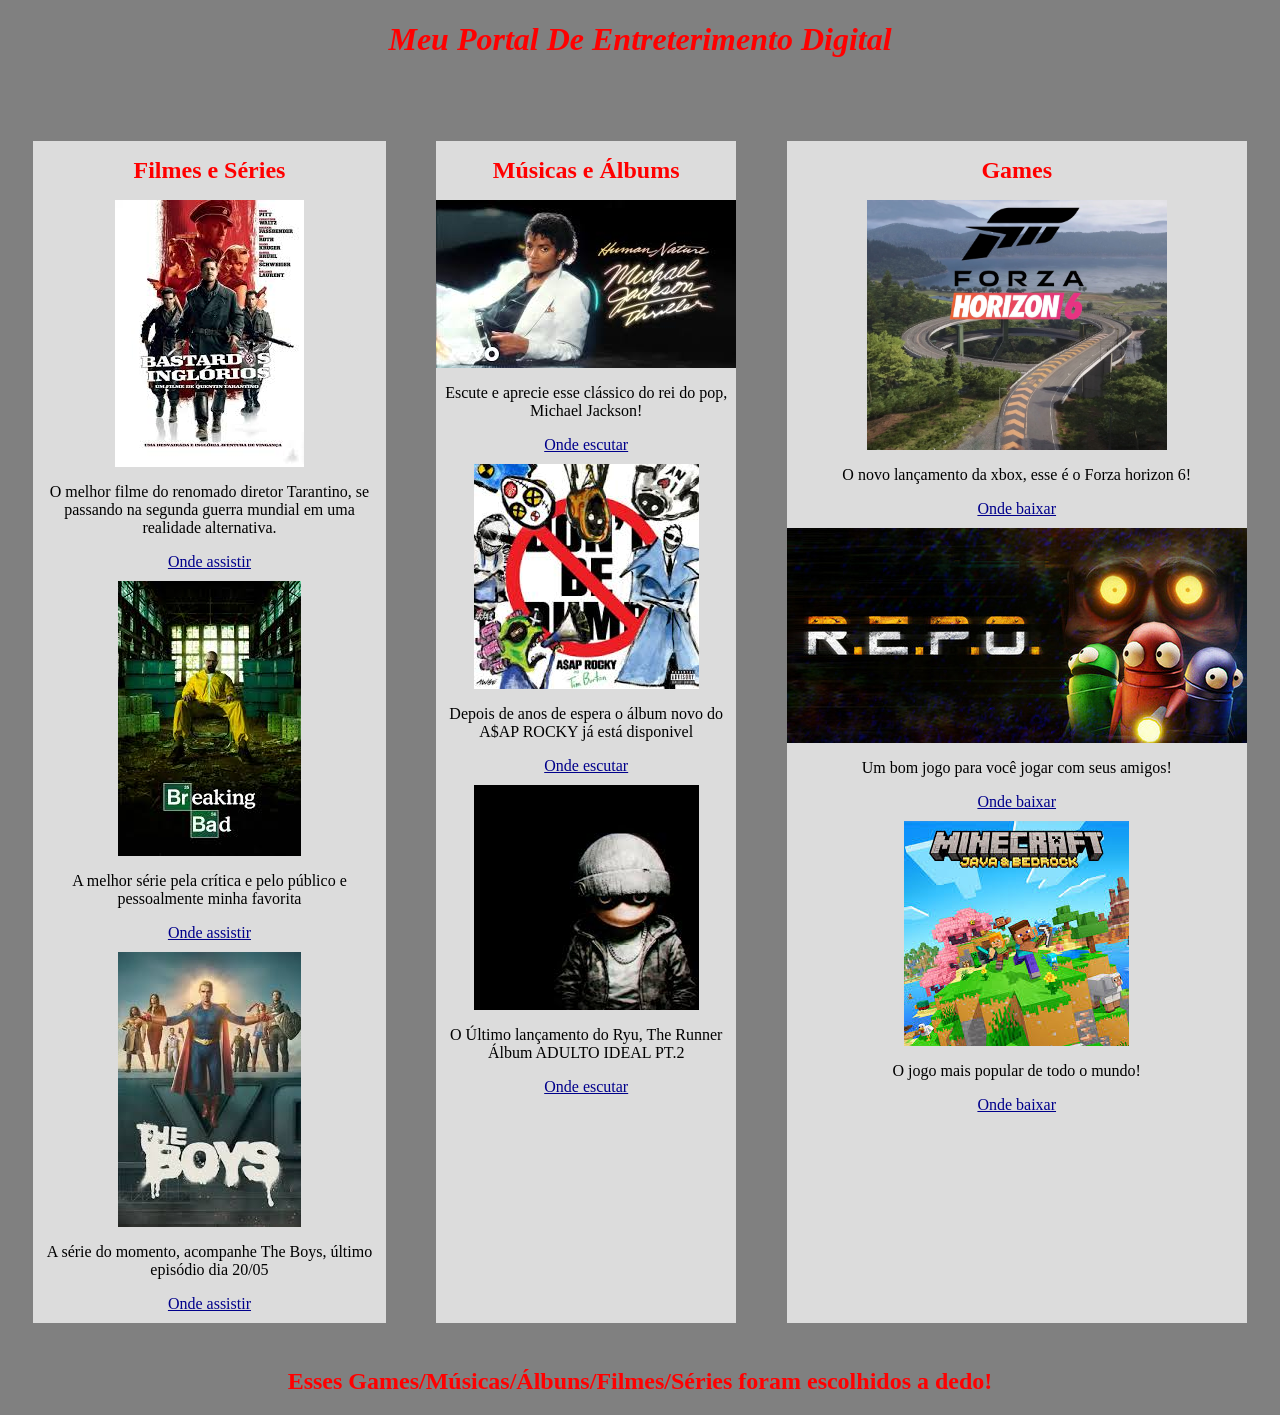
==== entreterimento-digital/portal.html @ 104f6d52 "feat: inicial portal.html estilo.css resetcss.css readme.md" ====
<!DOCTYPE html> <!-- Define o tipo do documento como HTML5 -->
<html lang="pt-br"> <!-- Início do HTML e define idioma como português do Brasil -->

<head> <!-- Cabeçalho da página -->
    <meta charset="UTF-8"> <!-- Permite caracteres especiais e acentos -->
    <meta name="viewport" content="width=device-width, initial-scale=1.0"> <!-- Ajusta para dispositivos móveis -->
    
    <title>Entreterimento digital</title> <!-- Título exibido na aba do navegador -->

    <!-- Importa o arquivo de reset CSS -->
    <link rel="stylesheet" type="text/css" href="reset.css">

    <!-- Importa o CSS principal -->
    <link rel="stylesheet" type="text/css" href="estilo.css">

    <style>
        /* Estilo do título principal */
        #titulo{
            text-align: center; /* Centraliza texto */
            font-style: italic; /* Deixa em itálico */
            font: bold; /* Define negrito */
            font-size: 200%; /* Aumenta tamanho */
            color: Red; /* Cor vermelha */
        }
    </style>
</head>

<body> <!-- Corpo da página -->

<!-- Título principal -->
<h1 id="titulo">Meu Portal De Entreterimento Digital</h1> <br> <br> 

<!-- Div principal que agrupa todas as categorias -->
<div class="principal">
    
    <!-- Seção de filmes e séries -->
    <div class="filmes">
        <h1>Filmes e Séries</h1>

        <!-- Imagem do filme -->
        <img src="imagens/bastardos.jpg">

        <!-- Descrição -->
        <p>O melhor filme do renomado diretor Tarantino, se passando na segunda guerra mundial em uma realidade alternativa.</p>

        <!-- Link -->
        <a href="https://embed.release-stage.netflix.com/br/title/70108777">Onde assistir</a>

        <img src="imagens/brba.jpg">
        <p>A melhor série pela crítica e pelo público e pessoalmente minha favorita</p>
        <a href="https://www.netflix.com/br/title/70143836?source=35&fromWatch=true">Onde assistir</a>

        <img src="imagens/the_boys.jpg">
        <p>A série do momento, acompanhe The Boys, último episódio dia 20/05</p>
        <a href="https://www.primevideo.com/-/pt/detail/0N9BB22P2FZ8UD2BBLNX07RP22/ref=atv_hm_hom_c_vEe97o_brws_5_2?jic=8%7CEgRzdm9k">Onde assistir</a>
    </div>
    
    <!-- Seção de músicas -->
    <div class="musica">
        <h1>Músicas e Álbums</h1>

        <img src="imagens/human.jpg">
        <p>Escute e aprecie esse clássico do rei do pop, Michael Jackson!</p>
        <a href="https://open.spotify.com/search/human%20nature">Onde escutar</a>

        <img src="imagens/dont.jpg">
        <p>Depois de anos de espera o álbum novo do A$AP ROCKY já está disponivel</p>
        <a href="https://open.spotify.com/search/dont%20be%20dumb">Onde escutar</a>

        <img src="imagens/adulto_ideal.jpg">
        <p>O Último lançamento do Ryu, The Runner Álbum ADULTO IDEAL PT.2</p>
        <a href="https://open.spotify.com/search/adulto%20ideal">Onde escutar</a>
    </div>
   
    <!-- Seção de games -->
    <div class="games"> 
        <h1>Games</h1>

        <!-- Estilo aplicado diretamente na imagem -->
        <img style="height: 250px; width: 300px;" src="imagens/forza6.jpg">

        <p>O novo lançamento da xbox, esse é o Forza horizon 6!</p>
        <a href="https://forza.net/forzahorizon6">Onde baixar</a>

        <img src="imagens/repo.jpg">
        <p>Um bom jogo para você jogar com seus amigos!</p>
        <a href="https://store.steampowered.com/app/3241660/REPO/">Onde baixar</a>

        <img src="imagens/minecraft.jpg">
        <p>O jogo mais popular de todo o mundo!</p>
        <a href="https://www.minecraft.net/pt-br">Onde baixar</a>
    </div>

</div>

<!-- Mensagem final centralizada -->
<h2 style="text-align: center; color: red; font-size: x-large;">
Esses Games/Músicas/Álbuns/Filmes/Séries foram escolhidos a dedo!
</h2>

</body>
</html>
---- entreterimento-digital/estilo.css ----
/* Classe principal que organiza as seções da página */
.principal{
    width: 100%; /* Ocupa toda a largura disponível */

    display:flex; /* Ativa o Flexbox */
    flex-direction: row; /* Organiza os elementos em linha */
}

/* Cor de fundo do site */
body{
    background-color: grey;
}

/* Estilo aplicado nas três seções */
.filmes, .games, .musica{
    align-items:center; /* Alinha itens ao centro */
    margin: 2%; /* Espaçamento externo */
    background-color: gainsboro;
}

/* Filme ocupa espaço proporcional */
.filmes{
    flex-grow: 1;
}

/* Games ocupa espaço proporcional */
.games{
    flex-grow: 1;
}

/* Música ocupa espaço proporcional */
.musica{
    flex: 1;
}

/* Configurações das imagens */
img{
    width:auto; /* Mantém largura automática */
    height:auto; /* Mantém altura automática */

    object-fit:cover; /* Ajusta imagem sem distorcer */

    display:block; /* Faz a imagem ocupar linha própria */
    margin:10px auto; /* Centraliza imagem */


}

/* Centraliza todos os h1 */
h1{
    text-align: center;
}

/* Cor padrão dos links não visitados */
a:link{
    color:darkblue;
}

/* Cor quando o mouse passa por cima */
a:hover{
    color: blue;
}

/* Cor de links já visitados */
a:visited{
    color: grey;
}

/* Centraliza parágrafos */
p{
    text-align: center;
}

/* Configuração geral dos links */
a{
    display:block; /* Faz o link ocupar linha inteira */
    margin:10px auto; /* Centraliza */
    text-align:center; /* Centraliza texto */
}

/* Estilo final do h1 */
h1{
    text-align: center;
    color: red; /* Cor tomate */
    font-size: x-large; /* Tamanho grande */
}

/* Tamanho da fonte dos parágrafos */
p{
    font-size: medium;
}
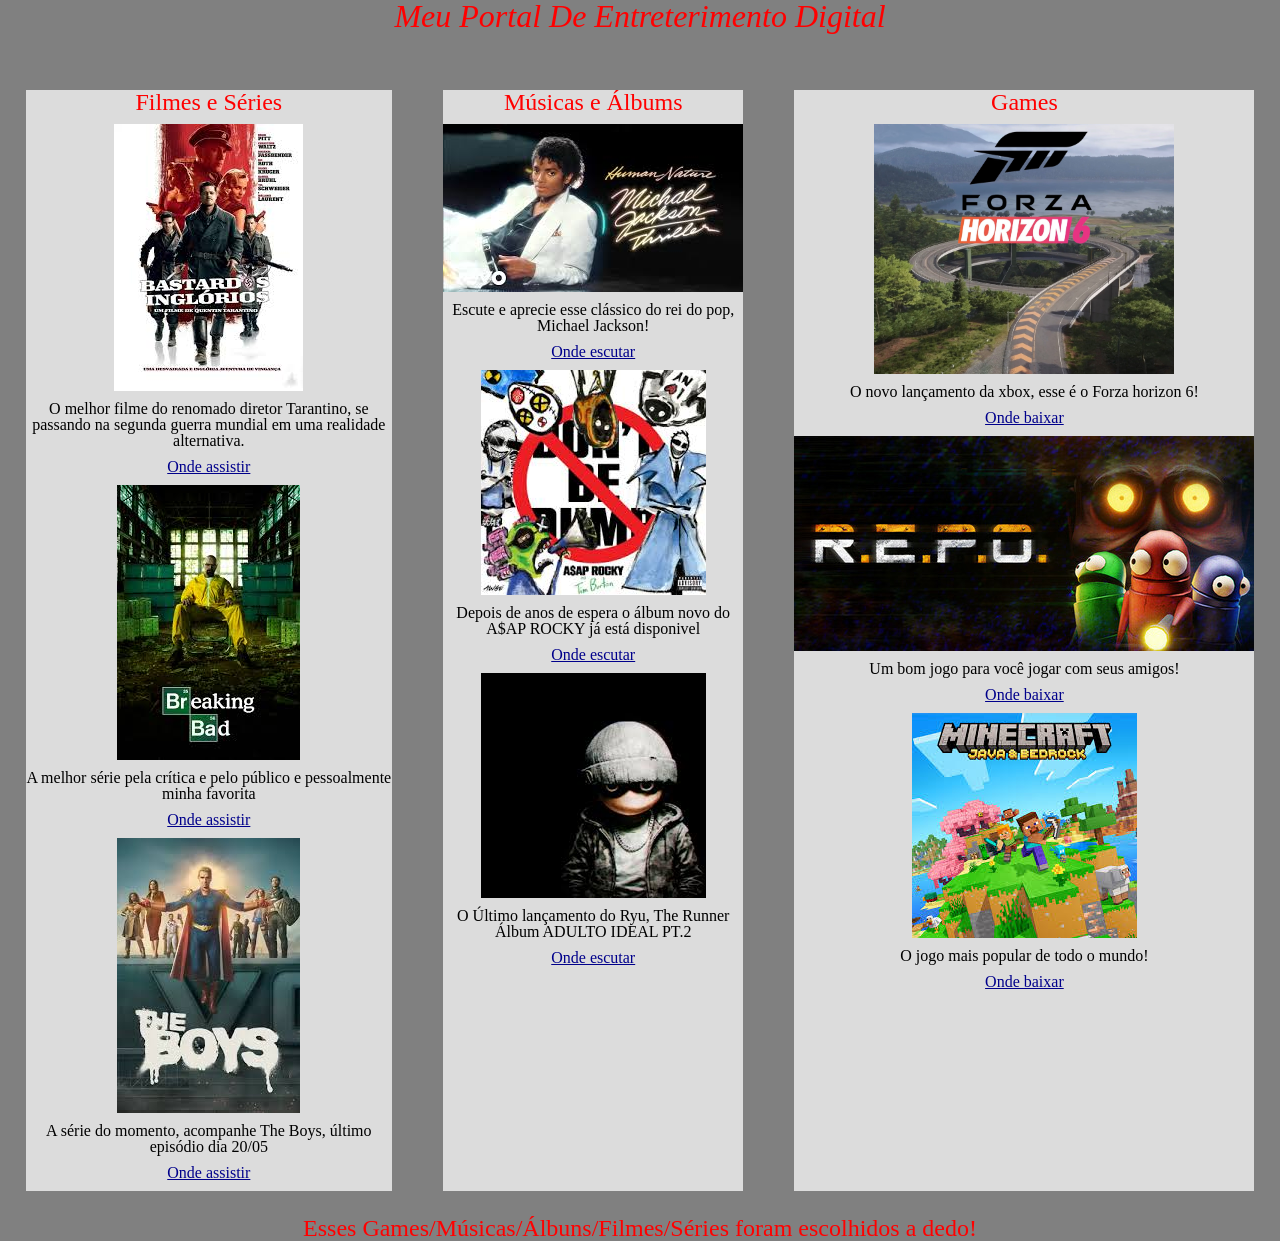
==== commit 59040f89: "feat inicial: portal.html readme.md estilo .css reset.css" ====
--- a/entreterimento-digital/portal.html
+++ b/entreterimento-digital/portal.html
@@ -99,4 +99,4 @@
 </h2>
 
 </body>
-</html>+</html>
--- a/entreterimento-digital/estilo.css
+++ b/entreterimento-digital/estilo.css
@@ -88,4 +88,4 @@
 /* Tamanho da fonte dos parágrafos */
 p{
     font-size: medium;
-}+}
